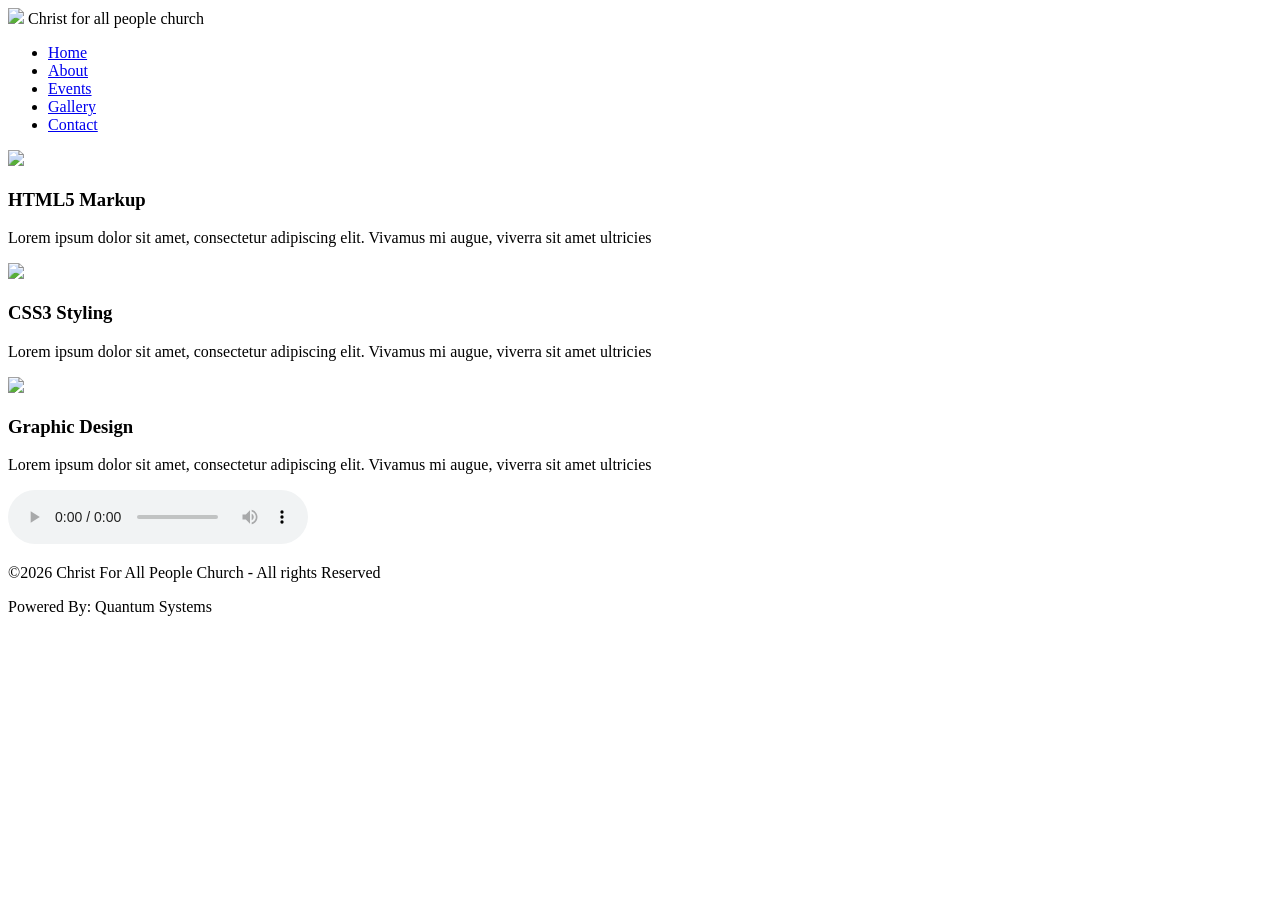
==== gallery.html @ f5c3a440 "Add files via upload" ====
<!DOCTYPE html>
<html>
  <head>
    <meta charset="utf-8">
    <meta name="description" content="Affordable and professional web design">
	  <meta name="keywords" content="web design, affordable web design, professional web design">
  	<meta name="author" content="Brad Traversy">
    <title>Christ For All People | Gallery</title>
    <link rel="stylesheet" href="./css/style.css">
    <link rel="icon" href="img/cap.jpg">
    
  </head>
  <body>
    <div class="title">
      <img class="img" src="img/cap.jpg"></img>
      <span> Christ for all people
      church</span>
    </div>
    <header>
        <nav>
          <ul>
            <li ><a href="index.html">Home</a></li>
            <li><a href="about.html">About</a></li>
            <li><a href="events.html">Events</a></li>
            <li class="current"><a href="gallery.html">Gallery</a></li>
            <li><a href="contact.html">Contact</a></li>
          </ul>
        </nav>
      </div>
    </header>

    <section id="showcase2">
      <div class="container">
        
      </div>
    </section>

    <section id="boxes">
      <div class="container">
        <div class="box">
          <img src="./img/baba.jpg">
          <h3>HTML5 Markup</h3>
          <p>Lorem ipsum dolor sit amet, consectetur adipiscing elit. Vivamus mi augue, viverra sit amet ultricies</p>
        </div>
        <div class="box">
          <img src="img/baba2.jpg">
          <h3>CSS3 Styling</h3>
          <p>Lorem ipsum dolor sit amet, consectetur adipiscing elit. Vivamus mi augue, viverra sit amet ultricies</p>
        </div>
        <div class="box">
          <img src="./img/logo_brush.png">
          <h3>Graphic Design</h3>
          <p>Lorem ipsum dolor sit amet, consectetur adipiscing elit. Vivamus mi augue, viverra sit amet ultricies</p>
        </div>
      </div>
    </section>
    
    <div class="music">
     
      <audio src="img/kiumbe.mp3"controls>kiumbe.mp3</audio>
    </div>

    <footer>
      <p>&copy;2026 Christ For All People Church - All rights Reserved
      </p>
       <span>
        Powered By: Quantum Systems 
      </span>
    </footer>
  </body>
</html>
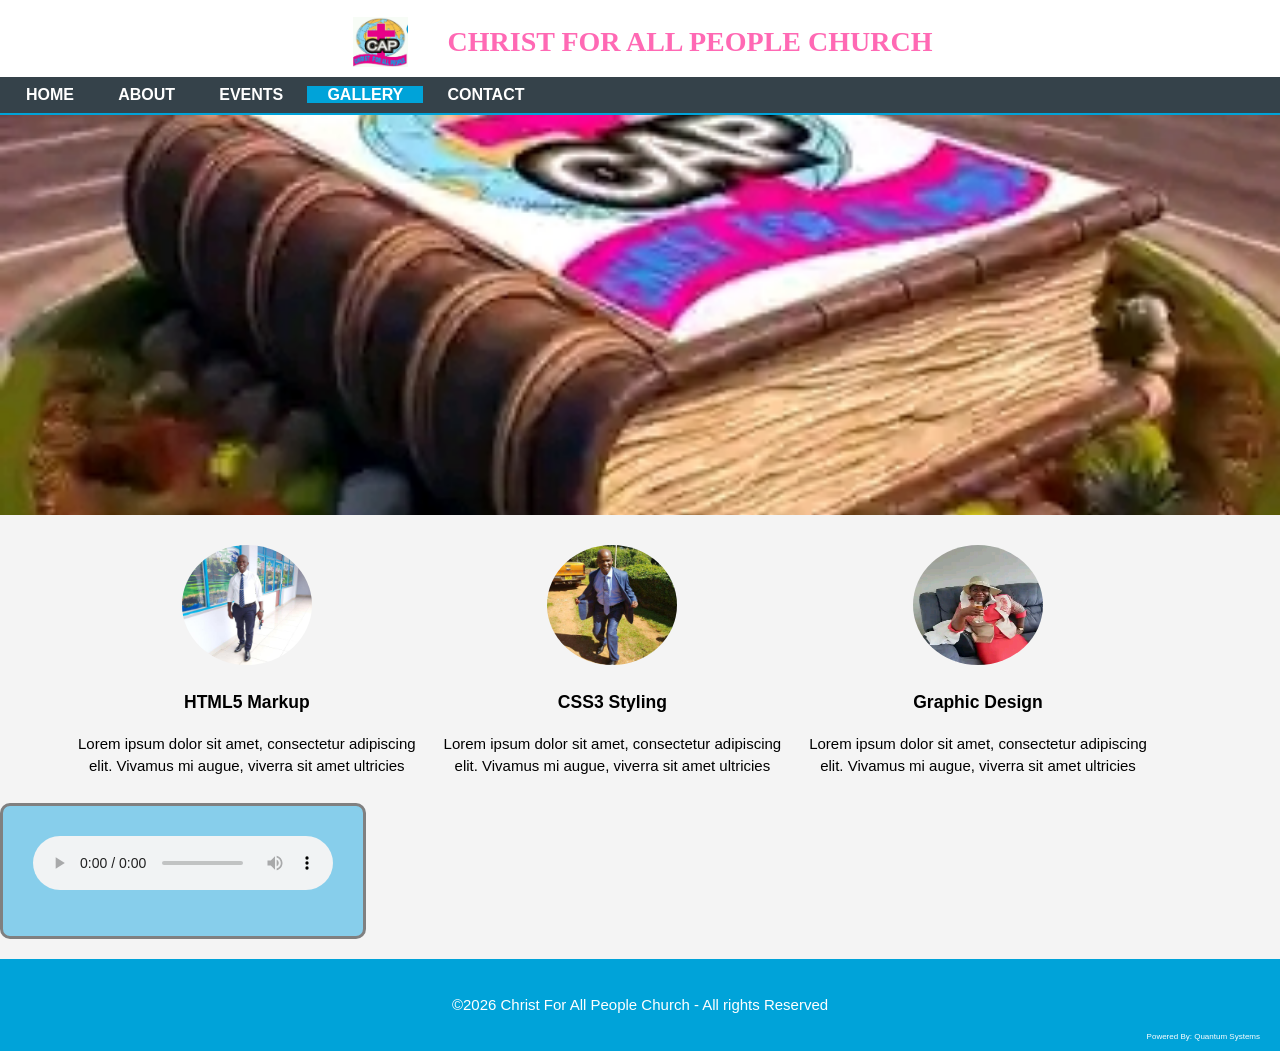
==== commit c75cb1dc: "Fix image source for graphic design in gallery Updated the image source for the graphic design secti" ====
--- a/gallery.html
+++ b/gallery.html
@@ -48,7 +48,7 @@
           <p>Lorem ipsum dolor sit amet, consectetur adipiscing elit. Vivamus mi augue, viverra sit amet ultricies</p>
         </div>
         <div class="box">
-          <img src="./img/logo_brush.png">
+          <img src="./img/Mama-Bishop.jpg">
           <h3>Graphic Design</h3>
           <p>Lorem ipsum dolor sit amet, consectetur adipiscing elit. Vivamus mi augue, viverra sit amet ultricies</p>
         </div>
@@ -69,3 +69,4 @@
     </footer>
   </body>
 </html>
+
--- a/css/style.css
+++ b/css/style.css
@@ -0,0 +1,327 @@
+body{
+  font: 15px/1.5 Arial, Helvetica,sans-serif;
+  padding:0;
+  margin:0;
+  background-color:#f4f4f4;
+}
+
+/* Global */
+.container{
+  width:90%;
+  margin:auto;
+  overflow:hidden;
+}
+
+.title{
+  width: 100%;
+  height: 70px;
+  font-size: 28px;
+  font-family: Times New Roman;
+  display: flex;
+  padding-top: 7px;
+  text-transform: uppercase;
+  justify-content: center;
+  align-items: center;
+  background-color: white;
+  color: hotpink;
+  font-weight: bold;
+}
+.img{
+  width: 55px;
+  height: 50px;
+  float: left;
+  margin-left: 5px;
+  margin-right: 40px;
+}
+span{
+  align-self: center;
+}
+
+ul{
+  margin:0;
+  padding:6px;
+}
+
+.button_1{
+  height:38px;
+  background:#e8491d;
+  border:0;
+  padding-left: 20px;
+  padding-right:20px;
+  color:#ffffff;
+}
+
+.dark{
+  padding:15px;
+  background: rgba(0,0,70,1);
+  color:#ffffff;
+  margin-top:10px;
+  margin-bottom:10px;
+}
+.dark h2{
+  text-decoration: underline;
+}
+
+/* Header **/
+header{
+  background:#35424a;
+  color:#ffffff;
+  font-weight: bolder;
+  height: auto;
+  align-items: center;
+  justify-items: center;
+  border-bottom:#00a3d9 2px solid;
+}
+
+header a{
+  color:#ffffff;
+  text-decoration:none;
+  text-transform: uppercase;
+  font-size:16px;
+}
+
+header li{
+  float:center;
+  display: inline;
+  height: auto;
+  padding: 0px 20px 0px 20px;
+  margin:  auto;
+}
+
+header #branding{
+  float:left;
+}
+
+header #branding h1{
+  margin:0;
+}
+
+header nav{
+  float: center;
+  margin: 0 auto;
+  height: 100%;
+}
+
+header .highlight{
+  color:#e8491d;
+  font-weight:bold;
+}
+.current{
+background-color: #00a3d9;
+}
+header a:hover{
+  color:#ffffff;
+  font-weight:bold;
+}
+
+/* Showcase */
+#showcase{
+  min-height:400px;
+  background:url('../img/showcase.jpg') no-repeat;
+  background-position: center;
+  background-size: cover;
+  text-align:center;
+  color:#ffffff;
+}
+#showcase2{
+  min-height:400px;
+  background:url('../img/bk.jpg') no-repeat;
+  background-position: center;
+  background-size: cover;
+  text-align:center;
+  color:#ffffff;
+}
+
+#showcase h1{
+  margin-top:100px;
+  font-size:55px;
+  margin-bottom:10px;
+}
+
+#showcase p{
+  font-size:20px;
+}
+
+/* Newsletter */
+#newsletter{
+  padding:15px;
+  color:#ffffff;
+  background:#35424a;
+  opacity: 0.8;
+}
+
+#newsletter h1{
+  float:left;
+}
+
+#newsletter form {
+  float:right;
+  margin-top:15px;
+}
+
+#newsletter input[type="email"]{
+  padding:4px;
+  height:25px;
+  width:250px;
+}
+
+/* Boxes */
+#boxes{
+  margin-top:20px;
+}
+
+#boxes .box{
+  float:left;
+  text-align: center;
+  width:30%;
+  padding:10px;
+}
+
+#boxes .box img, .about-logo{
+  width:130px;
+  height: 120px;
+  border-radius: 50%;
+}
+
+/* Sidebar */
+aside#sidebar{
+  float:right;
+  width:30%;
+  margin-top:10px;
+}
+
+aside#sidebar .quote input, aside#sidebar .quote textarea{
+  width:90%;
+  padding:10px;
+}
+
+/* Main-col */
+article#main-col{
+  float:left;
+  width:65%;
+}
+
+/* Services */
+ul#services li{
+  list-style: none;
+  padding:20px;
+  border: #cccccc solid 1px;
+  margin-bottom:5px;
+  background:#e6e6e6;
+}
+
+footer{
+  padding:20px;
+  margin-top:20px;
+  color:#ffffff;
+  background-color:#00a3d9;
+  text-align: center;
+}
+footer span{
+  font-size: 8px;
+  display: flex;
+  float: right;
+}
+/* Media Queries */
+@media(max-width: 768px){
+  header #branding,
+  header nav,
+  header nav li,
+  #newsletter h1,
+  #newsletter form,
+  #boxes .box,
+  article#main-col,
+  aside#sidebar{
+    float:none;
+    text-align:center;
+    width:100%;
+  }
+
+
+  #showcase h1{
+    margin-top:40px;
+  }
+
+  #newsletter button, .quote button{
+    display:block;
+    width:100%;
+  }
+
+  #newsletter form input[type="email"], .quote input, .quote textarea{
+    width:100%;
+    margin-bottom:5px;
+  }
+}
+ #broncher{
+   background-color: lightcyan;
+   align-items: center;
+   justify-content: center;
+   justify-items: center;
+   width: 100%;
+   padding: auto;
+ }
+ .chart{
+  background: rgba(0,0,100,1);
+  width: 75%;
+  min-height: 400px;
+  display: block;
+  align-items: cente;
+  margin: 12.5%;
+  margin-top: 15px;
+  color: #ffffff;
+  border-radius: 12px;
+  font-size: 20px;
+  justify-items: cente;
+  padding: 15px;
+}
+.lable{
+  font-size: 2rem;
+  text-transform: uppercase;
+  color: orangered;
+  font-weight: bold;
+  text-shadow: 3px 0px 6px 4px rgba(255, 255, 255, 1);
+  font-family: Times New Roman;
+}
+.sub-title{
+  text-transform: uppercase;
+  color: black;
+}
+.cent{
+  text-transform: uppercase;
+  font-size: 1.7rem;
+  color: hotpink;
+  font-weight: bold;
+}
+.list{
+  font-family: 'Courier New', Courier, monospace;
+  font-weight: bold;
+  padding-left: 20px;
+}
+.qs{
+  color: yellow;
+  text-decoration: underline;
+  font-size: 20pt;
+}
+.cap{
+  width:100px;
+  height:100px;
+  position: relative;
+  margin-left: 10px;
+  float: left;
+}
+.music{
+  width:300px;
+  height: 70px;
+  background: skyblue;
+  border: 3px solid grey;
+  border-radius: 10px;
+  padding: 30px;
+}
+.contacts{
+  display: flex;
+  color: deepskyblue;
+  margin-bottom: 15px;
+}
+.contacts img{
+  padding-right: 20px;
+}
